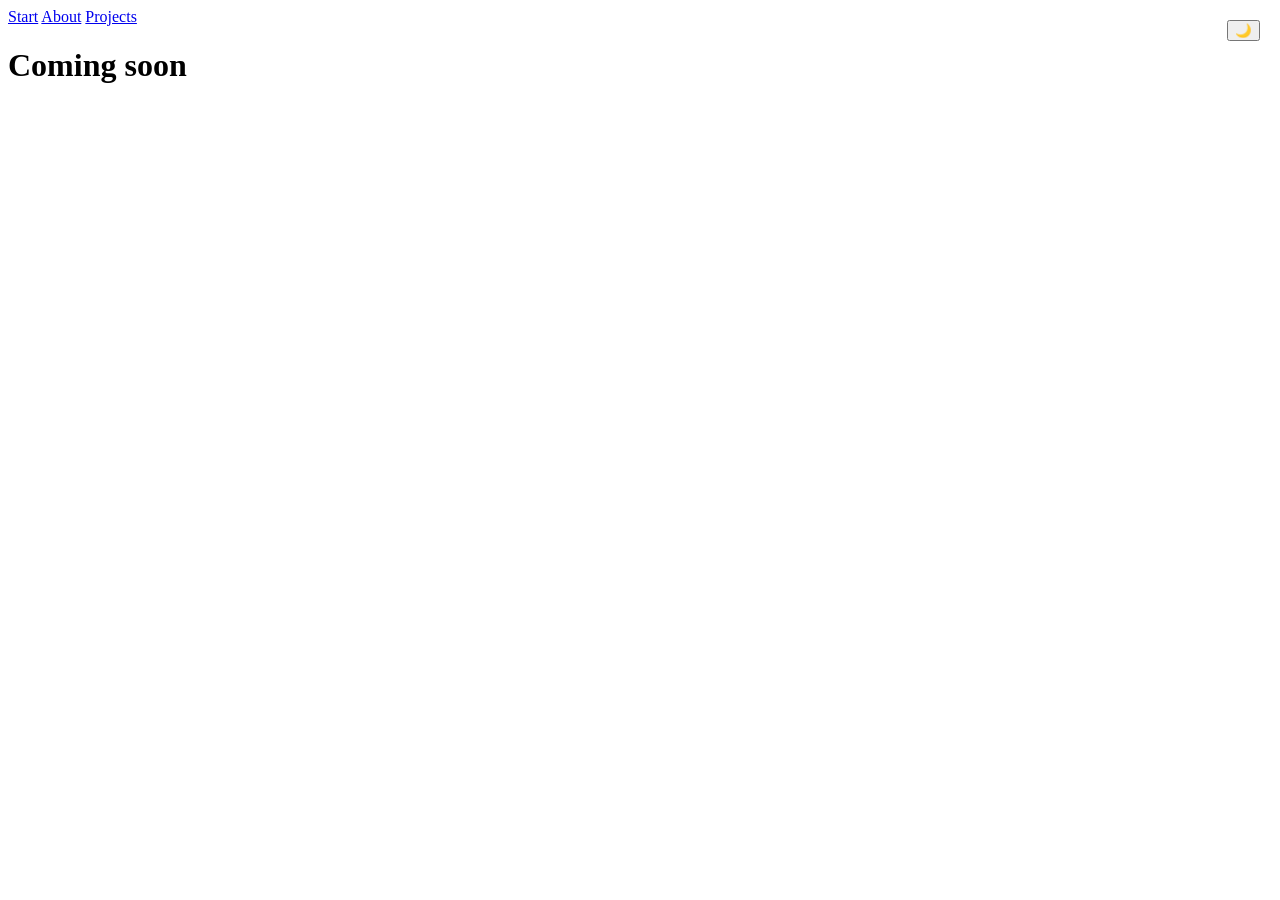
==== about/index.html @ 461e19f4 "Update and rename pages/about/index.html to about/index.html" ====
<!DOCTYPE html>
<html lang="en">
<head>
    <meta charset="UTF-8">
    <meta name="viewport" content="width=device-width, initial-scale=1.0">
    <title>About</title>
    <link rel="stylesheet" href="/style.css">
</head>
<body>
    <nav>
        <a href="/">Start</a>
        <a href="/about/">About</a>
        <a href="/projects/">Projects</a>
    </nav>

    <button id="toggleMode">🌙</button>

    <h1>Coming soon</h1>

    <script src="../script.js"></script> 
</body>
</html>
---- style.css ----
a:hover{
    color: rebeccapurple;
}

#toggleMode {
    position: fixed;
    top: 20px;
    right: 20px;
    z-index: 1000;
    height: auto;
    width:  auto;
}

.smallImages {
    height: auto;
    width: 200px;
}
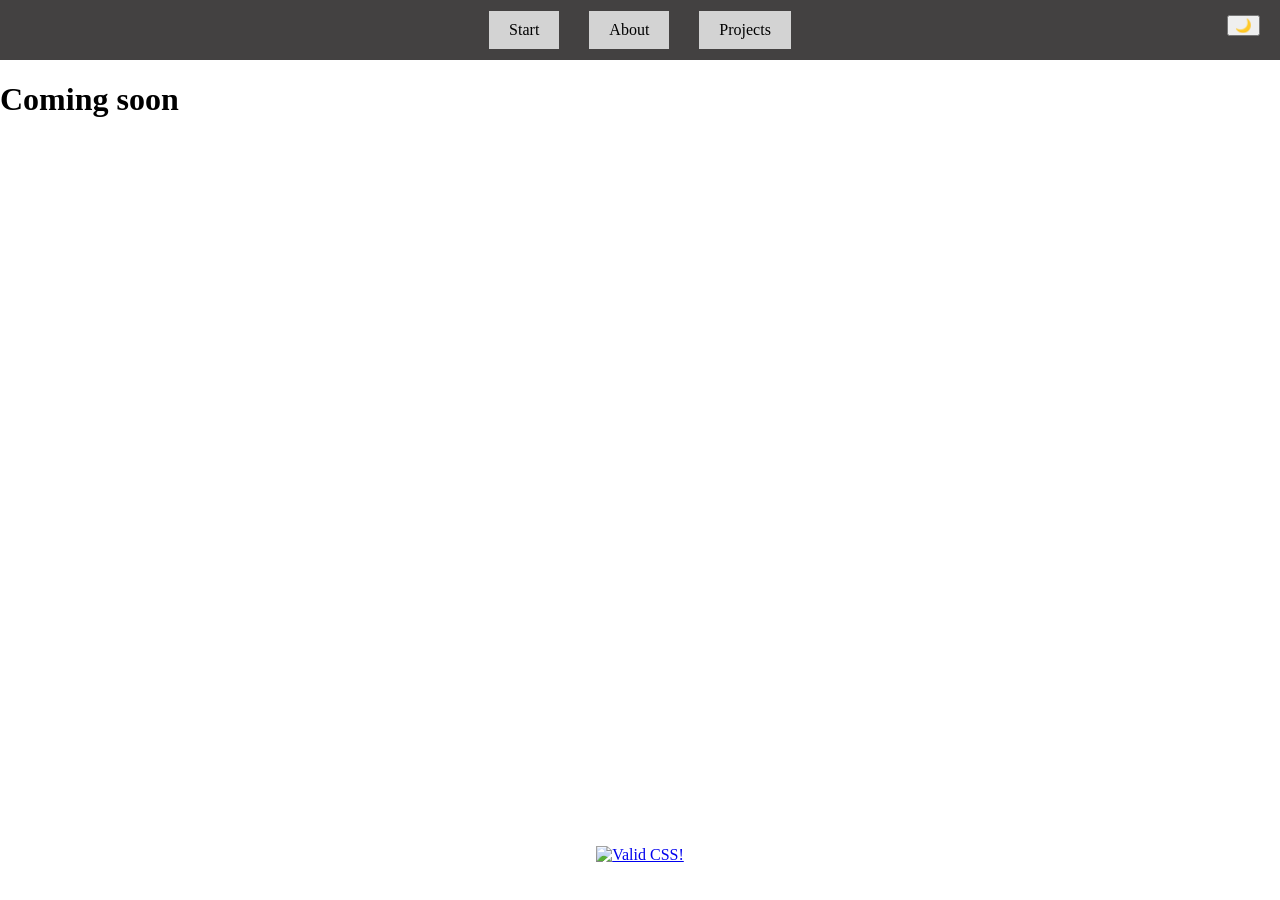
==== commit d16d43c2: "validated css" ====
--- a/about/index.html
+++ b/about/index.html
@@ -4,19 +4,34 @@
     <meta charset="UTF-8">
     <meta name="viewport" content="width=device-width, initial-scale=1.0">
     <title>About</title>
-    <link rel="stylesheet" href="/style.css">
+    <link rel="stylesheet" href="../style.css">
+
+    <link rel="icon" type="image/png" sizes="32x32" href="../images/favicon32.png">
+    <link rel="icon" type="image/png" sizes="16x16" href="../images/favicon16.png">
+    <link rel="icon" type="image/png" sizes="64x64" href="../images/favicon64.png">
 </head>
 <body>
     <nav>
         <a href="/">Start</a>
-        <a href="/about/">About</a>
-        <a href="/projects/">Projects</a>
+        <a href="../about/">About</a>
+        <a href="../projects/">Projects</a>
     </nav>
 
     <button id="toggleMode">🌙</button>
+    <main class="main-content">
+        <h1>Coming soon</h1>
+    </main>
 
-    <h1>Coming soon</h1>
+    <footer>
+        <p>
+            <a href="https://jigsaw.w3.org/css-validator/check/referer" target="_blank">
+                <img style="border:0;width:88px;height:31px"
+                    src="https://jigsaw.w3.org/css-validator/images/vcss-blue"
+                    alt="Valid CSS!">
+            </a>
+        </p>
+    </footer>
 
     <script src="../script.js"></script> 
 </body>
-</html>
+</html>
--- a/style.css
+++ b/style.css
@@ -1,17 +1,105 @@
-a:hover{
-    color: rebeccapurple;
+html, body {
+    height: 100%;
+    box-sizing: border-box;
 }
+
+*, *:before, *:after {
+    box-sizing: inherit;
+}
+
+body {
+    background-color: black;
+    padding-top: 60px;
+    margin: 0;
+    display: flex;
+    flex-direction: column;
+}
+
+.main-content {
+    flex: 1;
+}
+
+footer {
+    display: flex;
+    justify-content: center;
+    align-items: center;
+    padding: 20px 0;
+}
+
+
+
+nav {
+    position: fixed;
+    top: 0;
+    left: 0;
+    right: 0;
+    height: 60px;
+    z-index: 999;
+    background-color: #434141;
+    display: flex;
+    align-items: center;
+    justify-content: center;
+}
+#projects {
+    list-style-type: none;
+}
+
+nav a {
+    display: inline-block;
+    padding: 10px 20px;
+    background-color: lightgrey;
+    color: black;
+    text-decoration: none;
+    margin: 0 15px;
+
+    transition: transform 0.2s ease, background-color 0.2s ease;
+}
+
+nav a:hover {
+    background-color: white;
+    transform: scale(1.1);
+}
+
+ /* Start page */
+
+ #welcome {
+    text-decoration: underline;
+ }
 
 #toggleMode {
     position: fixed;
-    top: 20px;
+    top: 15px; 
     right: 20px;
     z-index: 1000;
     height: auto;
-    width:  auto;
+    width: auto;
 }
 
-.smallImages {
-    height: auto;
-    width: 200px;
+#projects a {
+    text-decoration: none;
+    display: inline-block;
+    padding: 10px 20px;
+    background-color: rgb(43, 42, 42);
+    color:rgb(143, 140, 140);
+    margin-top: 15px;
+    
+    transition: transform 0.2s ease, background-color 0.2s ease;
 }
+
+#projects a:hover {
+    background-color: rgb(27, 26, 26);
+    transform: scale(1.1);
+}
+
+@media (max-width: 768px) {
+    nav a {
+        margin: 0 5px; 
+        padding: 8px 12px; 
+        font-size: 14px;
+    }
+    
+    #toggleMode {
+        position: fixed; 
+        right: 15px;
+    }
+}
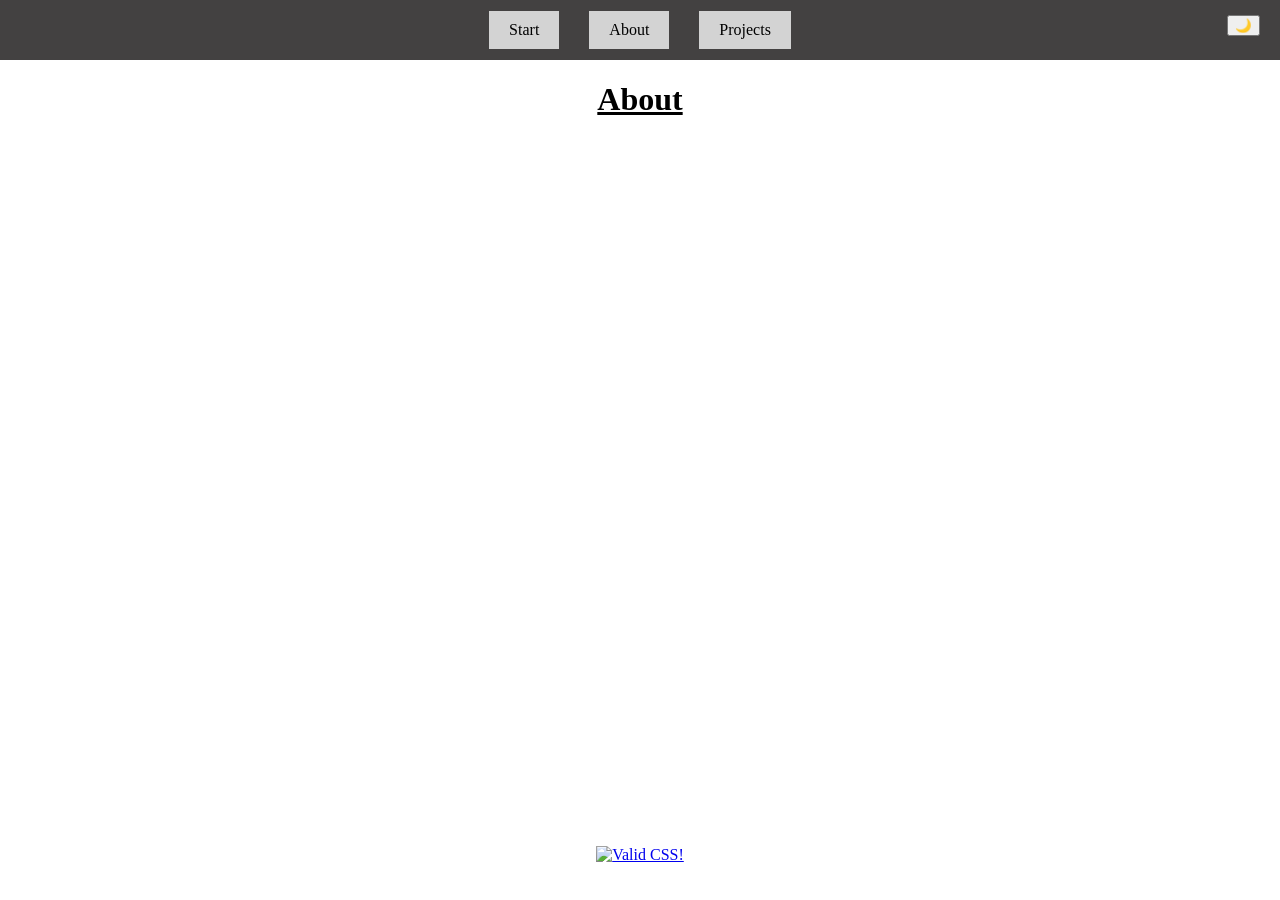
==== commit 5105fed5: "centered headlines" ====
--- a/about/index.html
+++ b/about/index.html
@@ -19,7 +19,7 @@
 
     <button id="toggleMode">🌙</button>
     <main class="main-content">
-        <h1>Coming soon</h1>
+        <h1 class="headline">About</h1>
     </main>
 
     <footer>
--- a/style.css
+++ b/style.css
@@ -60,10 +60,9 @@
     transform: scale(1.1);
 }
 
- /* Start page */
-
- #welcome {
+ .headline {
     text-decoration: underline;
+    text-align: center;
  }
 
 #toggleMode {
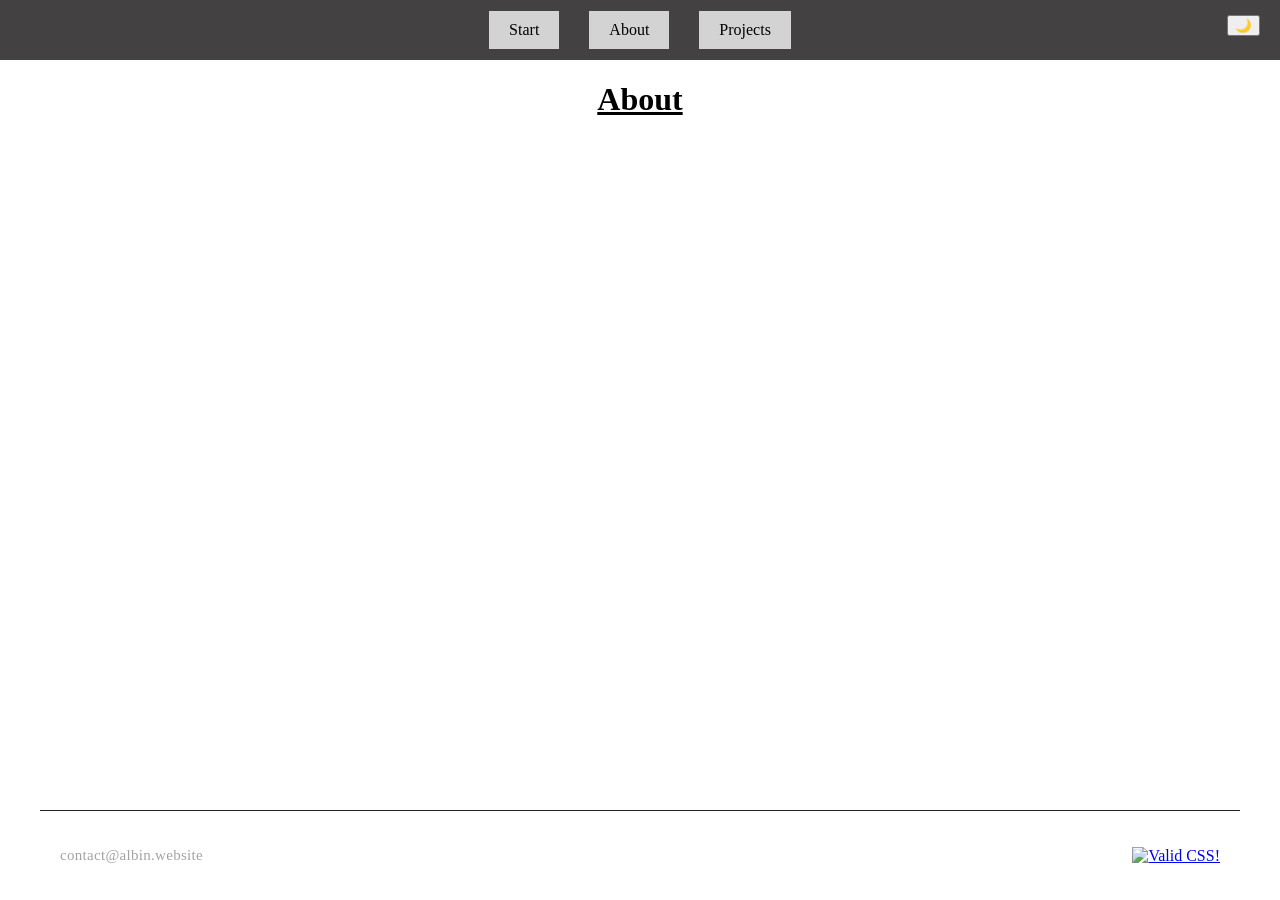
==== commit dc98a27b: "contact mail" ====
--- a/about/index.html
+++ b/about/index.html
@@ -23,13 +23,16 @@
     </main>
 
     <footer>
-        <p>
+        <div class="contact">
+            <a href="mailto:contact@albin.website">contact@albin.website</a>
+        </div>
+        <div>
             <a href="https://jigsaw.w3.org/css-validator/check/referer" target="_blank">
                 <img style="border:0;width:88px;height:31px"
                     src="https://jigsaw.w3.org/css-validator/images/vcss-blue"
                     alt="Valid CSS!">
             </a>
-        </p>
+        </div>
     </footer>
 
     <script src="../script.js"></script> 
--- a/style.css
+++ b/style.css
@@ -16,15 +16,41 @@
 }
 
 .main-content {
-    flex: 1;
+    flex: 1; 
+}
+
+#projectslist {
+    margin-left: 30%;
+    margin-right: 30%;
 }
 
 footer {
     display: flex;
-    justify-content: center;
+    justify-content: space-between; /* Pushes elements to opposite sides */
     align-items: center;
-    padding: 20px 0;
+    max-width: 1200px;             /* Constrains width on massive screens */
+    width: 100%;
+    margin: 0 auto;                /* Centers the footer container */
+    padding: 30px 20px;
+    border-top: 1px solid #262626;    /* Subtle separation from main content */
 }
+
+.contact a {
+    color: #a3a3a3;                /* Modern, readable neutral grey */
+    text-decoration: none;
+    font-size: 15px;
+    font-weight: 500;
+    letter-spacing: 0.02em;
+    padding: 6px 0;
+    display: inline-block;
+    transition: color 0.2s ease, transform 0.2s ease;
+}
+
+.contact a:hover {
+    color: #8a8989;                /* Illuminates crisp white */
+    transform: translateY(-1px);   /* Micro-interaction nudge upward */
+}
+
 
 
 
@@ -42,6 +68,9 @@
 }
 #projects {
     list-style-type: none;
+    text-align: center;
+    padding-left: 0;
+    margin: 0;
 }
 
 nav a {
@@ -76,8 +105,11 @@
 
 #projects a {
     text-decoration: none;
-    display: inline-block;
-    padding: 10px 20px;
+    display: block;
+    padding: 10px;
+    width: 100%;
+    font-size: large;
+    text-align: center;
     background-color: rgb(43, 42, 42);
     color:rgb(143, 140, 140);
     margin-top: 15px;
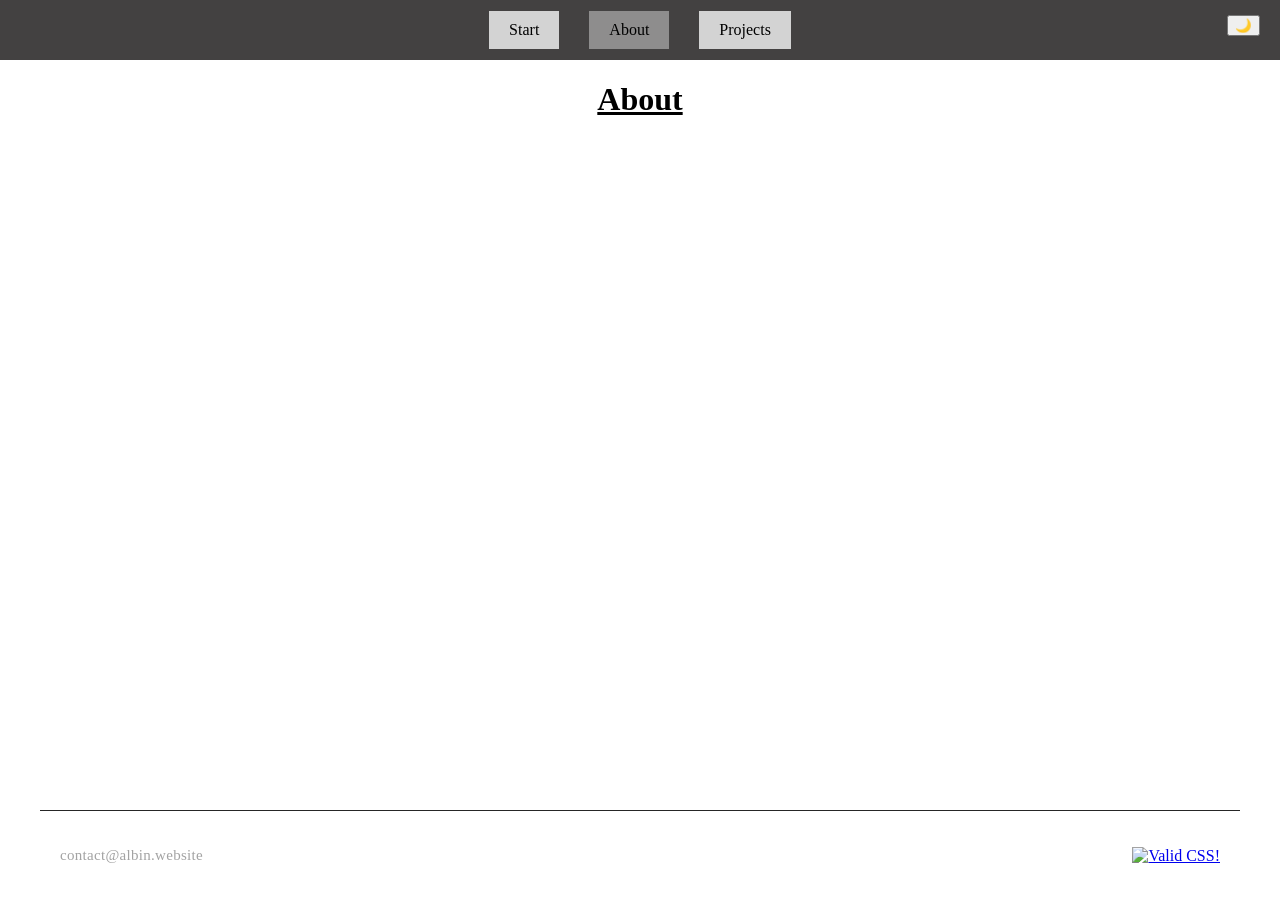
==== commit 0b8d90d4: "added active selected nav" ====
--- a/about/index.html
+++ b/about/index.html
@@ -5,6 +5,7 @@
     <meta name="viewport" content="width=device-width, initial-scale=1.0">
     <title>About</title>
     <link rel="stylesheet" href="../style.css">
+    <meta name="description" content="About me and my website.">
 
     <link rel="icon" type="image/png" sizes="32x32" href="../images/favicon32.png">
     <link rel="icon" type="image/png" sizes="16x16" href="../images/favicon16.png">
@@ -13,7 +14,7 @@
 <body>
     <nav>
         <a href="/">Start</a>
-        <a href="../about/">About</a>
+        <a href="../about/" class="active">About</a>
         <a href="../projects/">Projects</a>
     </nav>
 
--- a/style.css
+++ b/style.css
@@ -19,6 +19,16 @@
     flex: 1; 
 }
 
+.centertext {
+    text-align: center;
+}
+
+.centerimage {
+    display: block;
+    margin-left: auto;
+    margin-right: auto;
+}
+
 #projectslist {
     margin-left: 30%;
     margin-right: 30%;
@@ -26,7 +36,7 @@
 
 footer {
     display: flex;
-    justify-content: space-between; /* Pushes elements to opposite sides */
+    justify-content: space-between;
     align-items: center;
     max-width: 1200px;             /* Constrains width on massive screens */
     width: 100%;
@@ -89,6 +99,10 @@
     transform: scale(1.1);
 }
 
+nav a.active {
+    background-color: rgba(255, 255, 255, 0.399);
+}
+
  .headline {
     text-decoration: underline;
     text-align: center;
